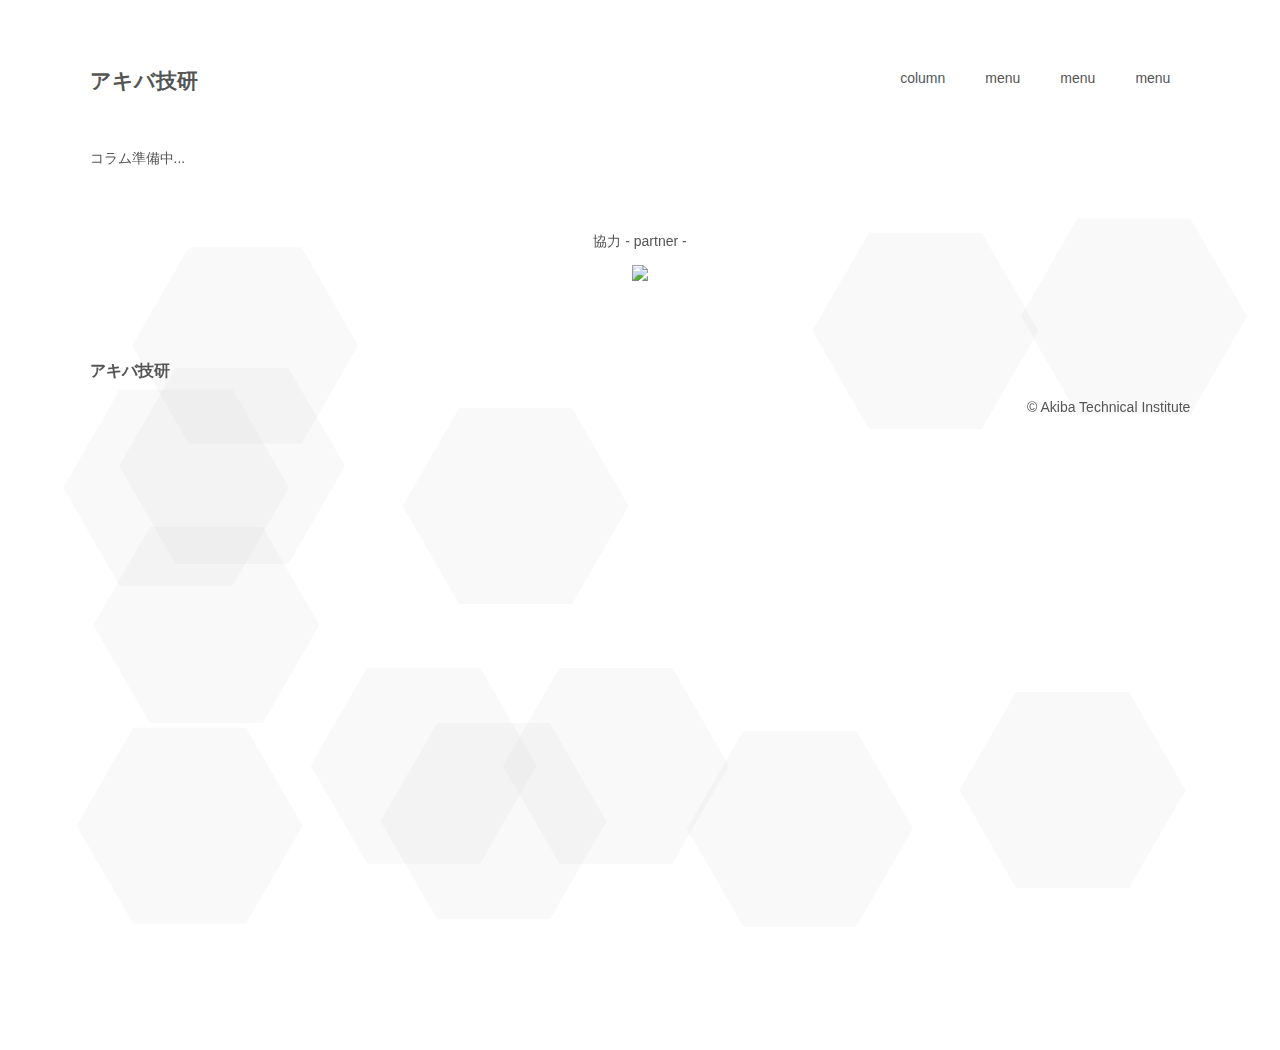
==== column.html @ 6a270680 "メタ情報の追加" ====
<!DOCTYPE html>
<html lang="ja">
    <head>
        <head>
            <meta charset="UTF-8">
            <title>Akiba Technical Institute LLC</title>
            <meta name="description" content="アキバ技研、準備中...">
            <link rel="stylesheet" href="/style.css">
            <!--OGP-->
            <meta property="og:title" content="アキバ技研" />
            <meta property="og:site_name" content="アキバ技研" />
            <meta property="og:url" content="https://akiba-tech.jp/" />
            <meta property="og:image" content="" />
            <meta property="og:description" content="アキバ技研、準備中..." />
            <meta name="twitter:card" content="summary_large_image">
            <meta name="twitter:creator" content="@mayu___cs">
        </head>
    </head>
    <body>
        <!--particle.js-->
        <div id="particles-js"></div>
        <!--ヘッダー(共通読み込み)-->
        <div id="header"></div>
        <div class="contents">
            <p>コラム準備中...</p>
        </div>
        <!--パートナーバナー(共通読み込み)-->
        <div id="partner_baner"></div>
        <!--フッター(共通読み込み)-->
        <div id="footer"></div>
        <!--共通パーツ-->
        <script src="js/load_common_parts.js"></script>
        <!--particle.js-->
        <script src="js/particles/particles.min.js"></script>
        <script src="js/particles/particles.settings.js"></script>
        <!--/particle.js-->
    </body>
</html>
---- style.css ----
body {
    width: 100%;
    margin: 0;
    font-family: sans-serif;
    font-size: 14px;
    background-color: white;
    color: #555555;
}
header {
    position: fixed;
    z-index: 10;
    width: 100%;
    height: 150px;
    top: 0;
    left: 0;
    background-color: white;
    a {
        color: #555555;
        text-decoration: none;
    }
}
.header_title {
    float: left;
    padding: 50px 0px 0px 7%;
}
.header_menu {
    display: flex;
    justify-content: flex-end;
    padding: 50px 7% 0px 0px;
}
.menu_link {
    padding: 20px;
    float: none;
}
a.menu_link {
  background-image: linear-gradient(90deg, #8b8b8b, #8b8b8b);
  background-size: 0 2px;
  background-position: center bottom;
  background-repeat: no-repeat;
  transition: all 0.3s;
}
a.menu_link:hover {
    background-size: 90% 1px;
}
.contents {
    margin: 150px 7% 0 7%;
}
#partner_baner {
    margin: 65px 50px 50px 50px;
    text-align: center;
}
footer {
    width: 100%;
}
.detail {
    margin-left: 7%;
    padding-top: 10px;
}
.copyright {
    text-align: right;
    margin-right: 7%;
}

/* particle.js */
#particles-js{
    z-index: -1;
    position: absolute;
    width:100%;
    height: 100%;
    background-color: #ffffff;
}
canvas { 
    position: absolute;
    top: 0;
    left: 0;
}
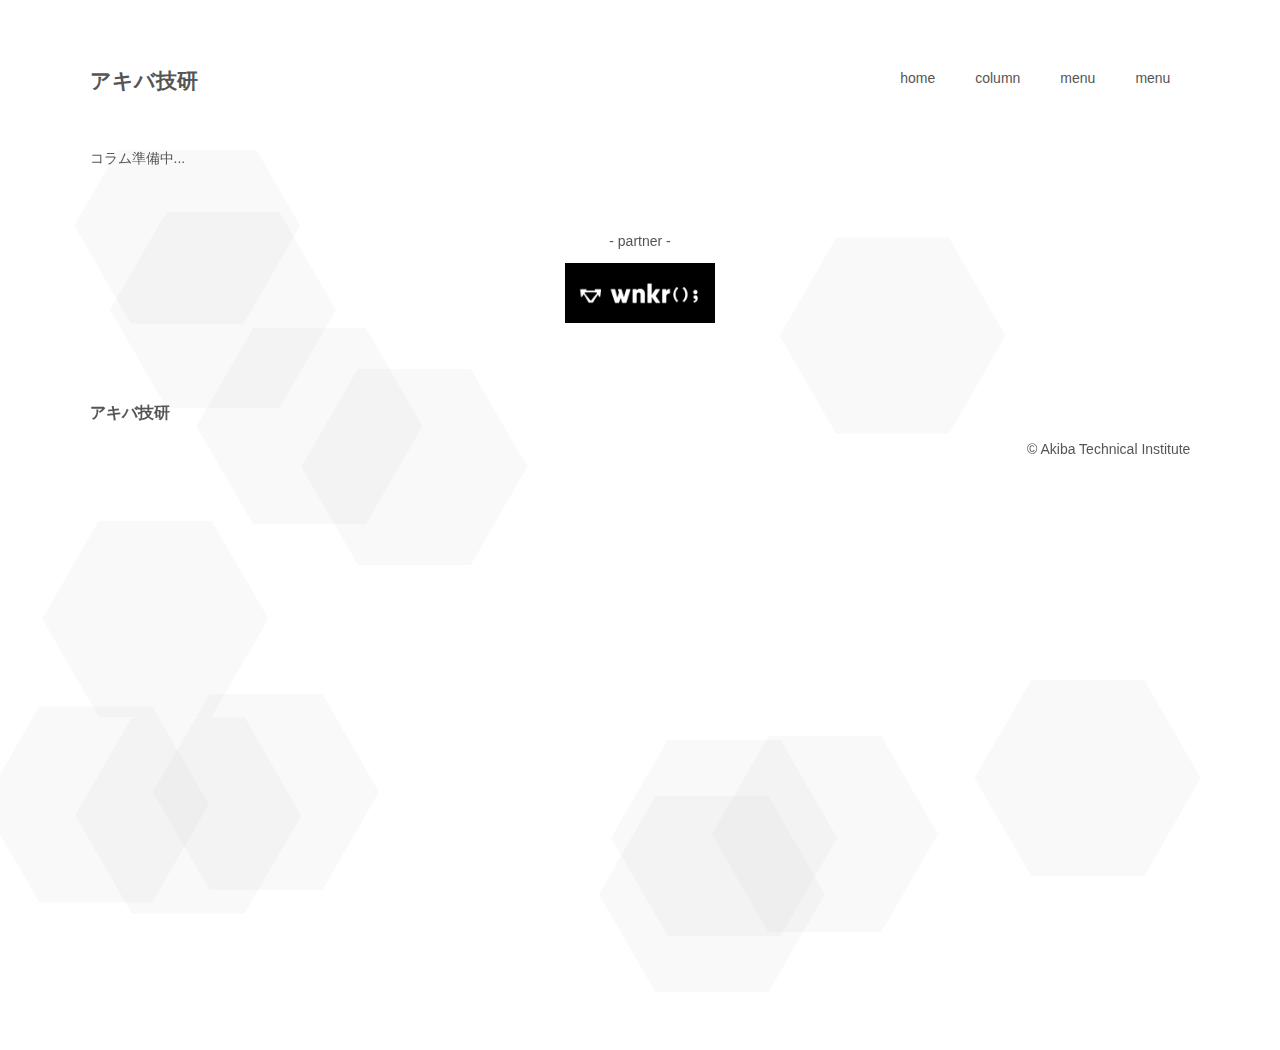
==== commit f6e9d69f: "ファビコンを設定" ====
--- a/column.html
+++ b/column.html
@@ -4,6 +4,7 @@
         <head>
             <meta charset="UTF-8">
             <title>Akiba Technical Institute LLC</title>
+            <link rel="icon" href="resources/akiba-tech/akiba_tech_favicon.ico">
             <meta name="description" content="アキバ技研、準備中...">
             <link rel="stylesheet" href="/style.css">
             <!--OGP-->
--- a/style.css
+++ b/style.css
@@ -34,7 +34,7 @@
 }
 a.menu_link {
   background-image: linear-gradient(90deg, #8b8b8b, #8b8b8b);
-  background-size: 0 2px;
+  background-size: 0 1px;
   background-position: center bottom;
   background-repeat: no-repeat;
   transition: all 0.3s;
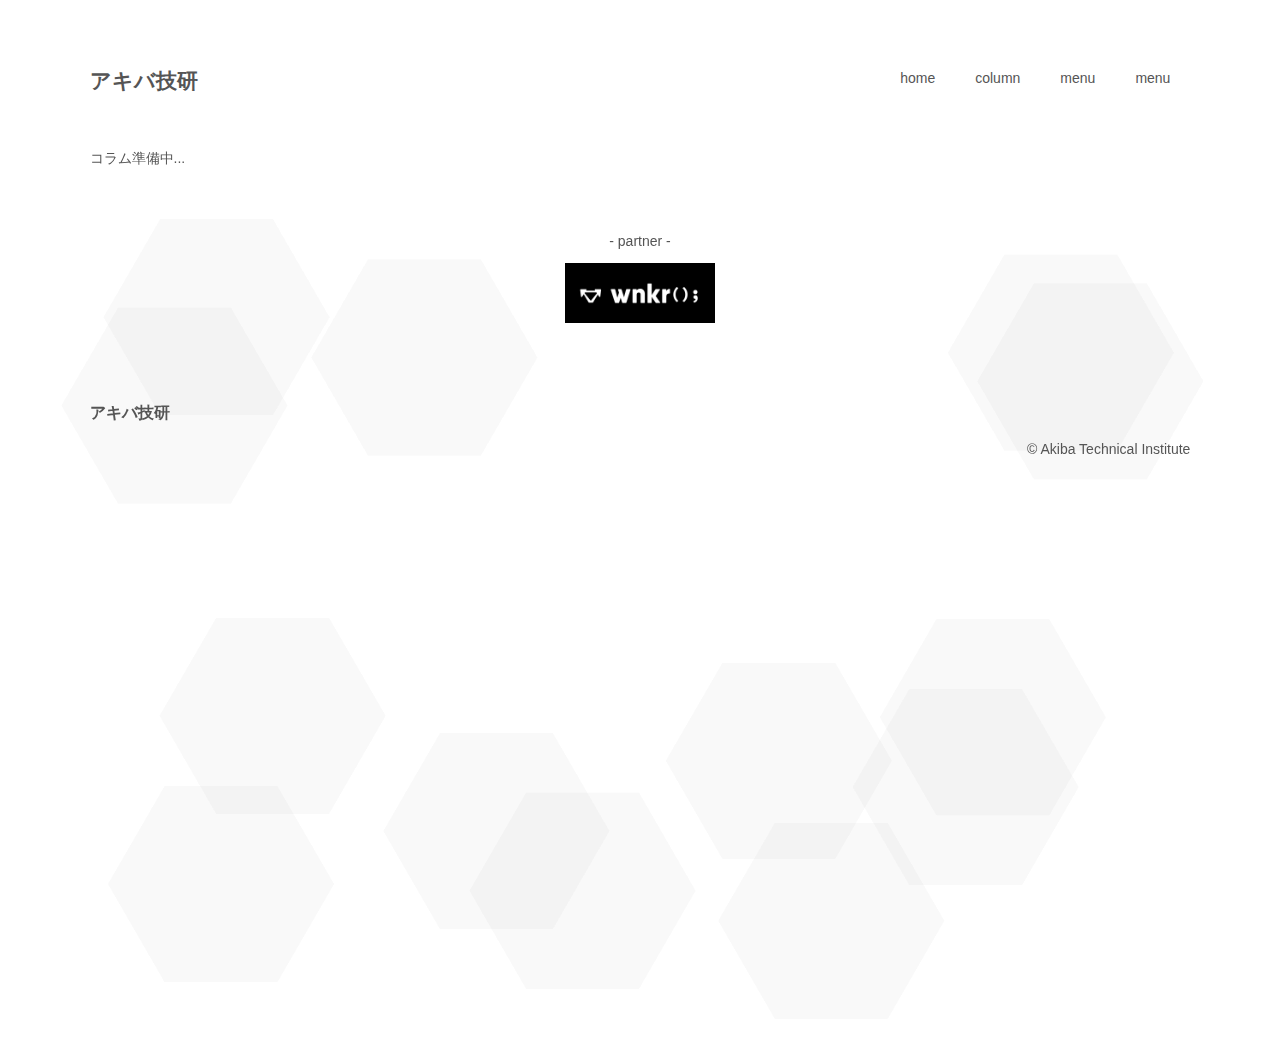
==== commit 49cd0f6b: "パス修正" ====
--- a/column.html
+++ b/column.html
@@ -4,7 +4,7 @@
         <head>
             <meta charset="UTF-8">
             <title>Akiba Technical Institute LLC</title>
-            <link rel="icon" href="resources/akiba-tech/akiba_tech_favicon.ico">
+            <link rel="icon" href="/resources/akiba-tech/akiba_tech_favicon.ico">
             <meta name="description" content="アキバ技研、準備中...">
             <link rel="stylesheet" href="/style.css">
             <!--OGP-->
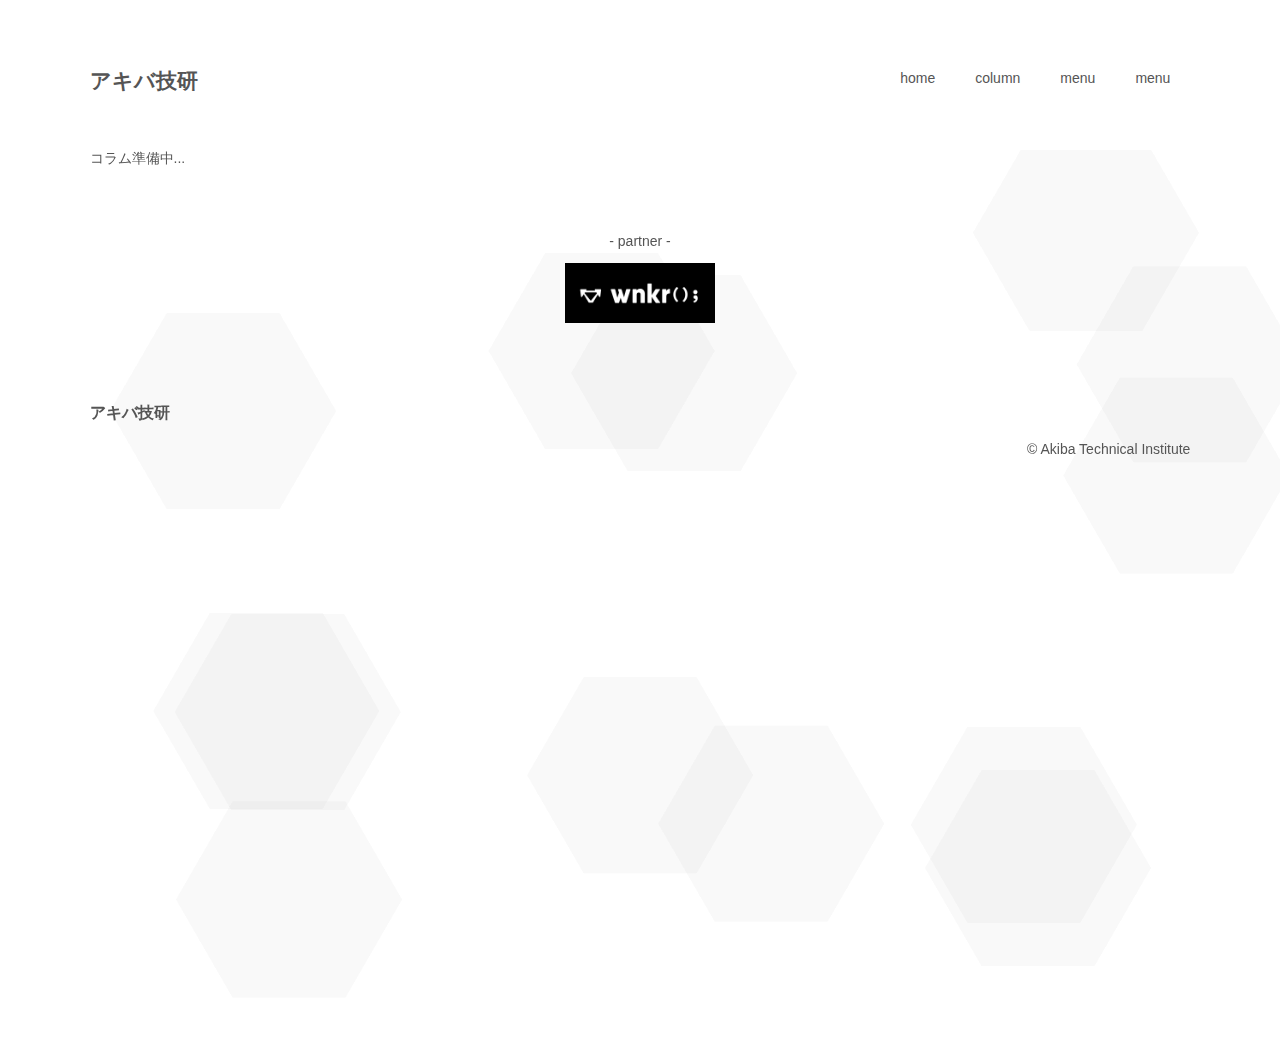
==== commit 5606cc86: "コラムのメタ情報更新" ====
--- a/column.html
+++ b/column.html
@@ -8,9 +8,9 @@
             <meta name="description" content="アキバ技研、準備中...">
             <link rel="stylesheet" href="/style.css">
             <!--OGP-->
-            <meta property="og:title" content="アキバ技研" />
+            <meta property="og:title" content="アキバ技研 コラム" />
             <meta property="og:site_name" content="アキバ技研" />
-            <meta property="og:url" content="https://akiba-tech.jp/" />
+            <meta property="og:url" content="https://akiba-tech.jp/column.html" />
             <meta property="og:image" content="" />
             <meta property="og:description" content="アキバ技研、準備中..." />
             <meta name="twitter:card" content="summary_large_image">
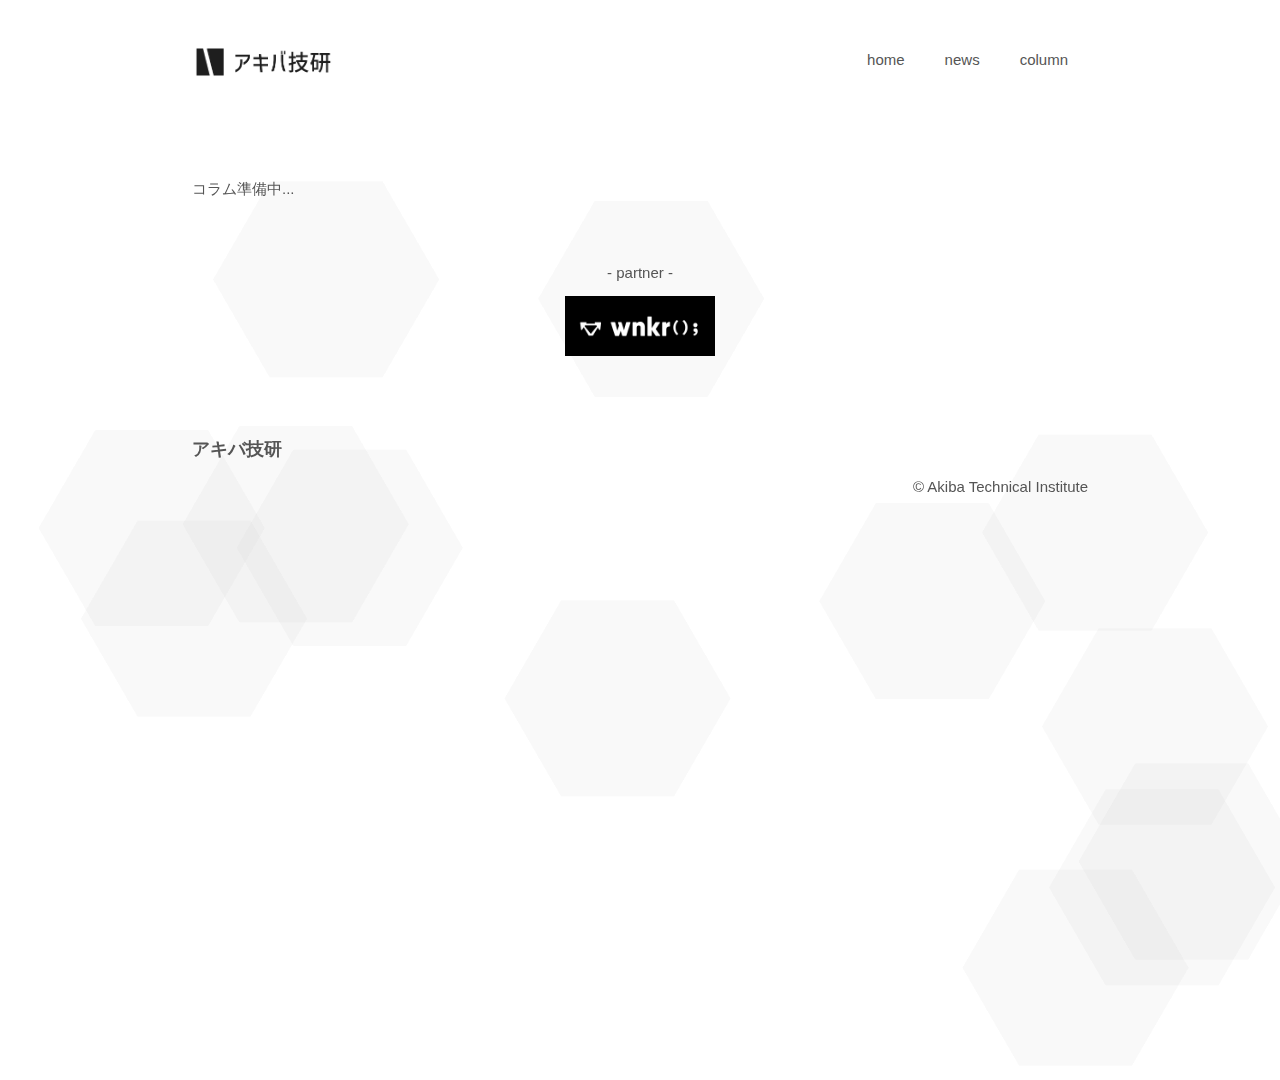
==== commit cb10c2b7: "jQueryの読み込み追加・レスポンシブ用のメタタグ追加・リファクタ" ====
--- a/column.html
+++ b/column.html
@@ -1,21 +1,21 @@
 <!DOCTYPE html>
 <html lang="ja">
     <head>
-        <head>
-            <meta charset="UTF-8">
-            <title>Akiba Technical Institute LLC</title>
-            <link rel="icon" href="/resources/akiba-tech/akiba_tech_favicon.ico">
-            <meta name="description" content="アキバ技研、準備中...">
-            <link rel="stylesheet" href="/style.css">
-            <!--OGP-->
-            <meta property="og:title" content="アキバ技研 コラム" />
-            <meta property="og:site_name" content="アキバ技研" />
-            <meta property="og:url" content="https://akiba-tech.jp/column.html" />
-            <meta property="og:image" content="" />
-            <meta property="og:description" content="アキバ技研、準備中..." />
-            <meta name="twitter:card" content="summary_large_image">
-            <meta name="twitter:creator" content="@mayu___cs">
-        </head>
+        <meta charset="UTF-8">
+        <title>Akiba Technical Institute LLC</title>
+        <link rel="icon" href="/resources/akiba-tech/akiba_tech_favicon.ico">
+        <meta name="description" content="アキバ技研、準備中...">
+        <link rel="stylesheet" href="/style.css">
+        <!--レスポンシブ用-->
+        <meta name="viewport" content="width=device-width,initial-scale=1.0">
+        <!--OGP-->
+        <meta property="og:title" content="アキバ技研 コラム" />
+        <meta property="og:site_name" content="アキバ技研" />
+        <meta property="og:url" content="https://akiba-tech.jp/column.html" />
+        <meta property="og:image" content="" />
+        <meta property="og:description" content="アキバ技研、準備中..." />
+        <meta name="twitter:card" content="summary_large_image">
+        <meta name="twitter:creator" content="@mayu___cs">
     </head>
     <body>
         <!--particle.js-->
@@ -30,6 +30,8 @@
         <!--フッター(共通読み込み)-->
         <div id="footer"></div>
         <!--共通パーツ-->
+        <script src="js/jQuery/jquery-3.7.1.min.js"></script>
+        <script src="js/main.js"></script>
         <script src="js/load_common_parts.js"></script>
         <!--particle.js-->
         <script src="js/particles/particles.min.js"></script>
--- a/style.css
+++ b/style.css
@@ -1,8 +1,9 @@
+/*common*/
 body {
     width: 100%;
     margin: 0;
     font-family: sans-serif;
-    font-size: 14px;
+    font-size: 15px;
     background-color: white;
     color: #555555;
 }
@@ -10,10 +11,10 @@
     position: fixed;
     z-index: 10;
     width: 100%;
-    height: 150px;
+    height: 115px;
     top: 0;
     left: 0;
-    background-color: white;
+    background-color: rgb(255, 255, 255);
     a {
         color: #555555;
         text-decoration: none;
@@ -21,12 +22,12 @@
 }
 .header_title {
     float: left;
-    padding: 50px 0px 0px 7%;
+    padding: 25px 0px 0px 15%;
 }
 .header_menu {
     display: flex;
     justify-content: flex-end;
-    padding: 50px 7% 0px 0px;
+    padding: 31px 15% 0px 0px;
 }
 .menu_link {
     padding: 20px;
@@ -43,7 +44,10 @@
     background-size: 90% 1px;
 }
 .contents {
-    margin: 150px 7% 0 7%;
+    margin: 180px 15% 0 15%;
+}
+.contents_title {
+    text-align: center;
 }
 #partner_baner {
     margin: 65px 50px 50px 50px;
@@ -53,12 +57,37 @@
     width: 100%;
 }
 .detail {
-    margin-left: 7%;
+    margin-left: 15%;
     padding-top: 10px;
 }
 .copyright {
     text-align: right;
-    margin-right: 7%;
+    margin-right: 15%;
+}
+
+/*news*/
+.news_content {
+    justify-content: center;
+    display: flex;
+    margin: 0 10% 10px 10%;
+    background: rgb(255, 255, 255);
+    border-radius: 10px;
+    border: 1px solid #33333336;
+}
+.news_date {
+    text-align: center;
+    width: 135px;
+    margin: auto 20px auto 20px;
+}
+.news_border_line {
+    width: 2px;
+    border-left: 1px solid #33333336;
+    margin: 10px 10px 10px 30px;
+}
+.news_detail {
+    text-align: left;
+    margin-left: 10%;
+    width: 70%;
 }
 
 /* particle.js */
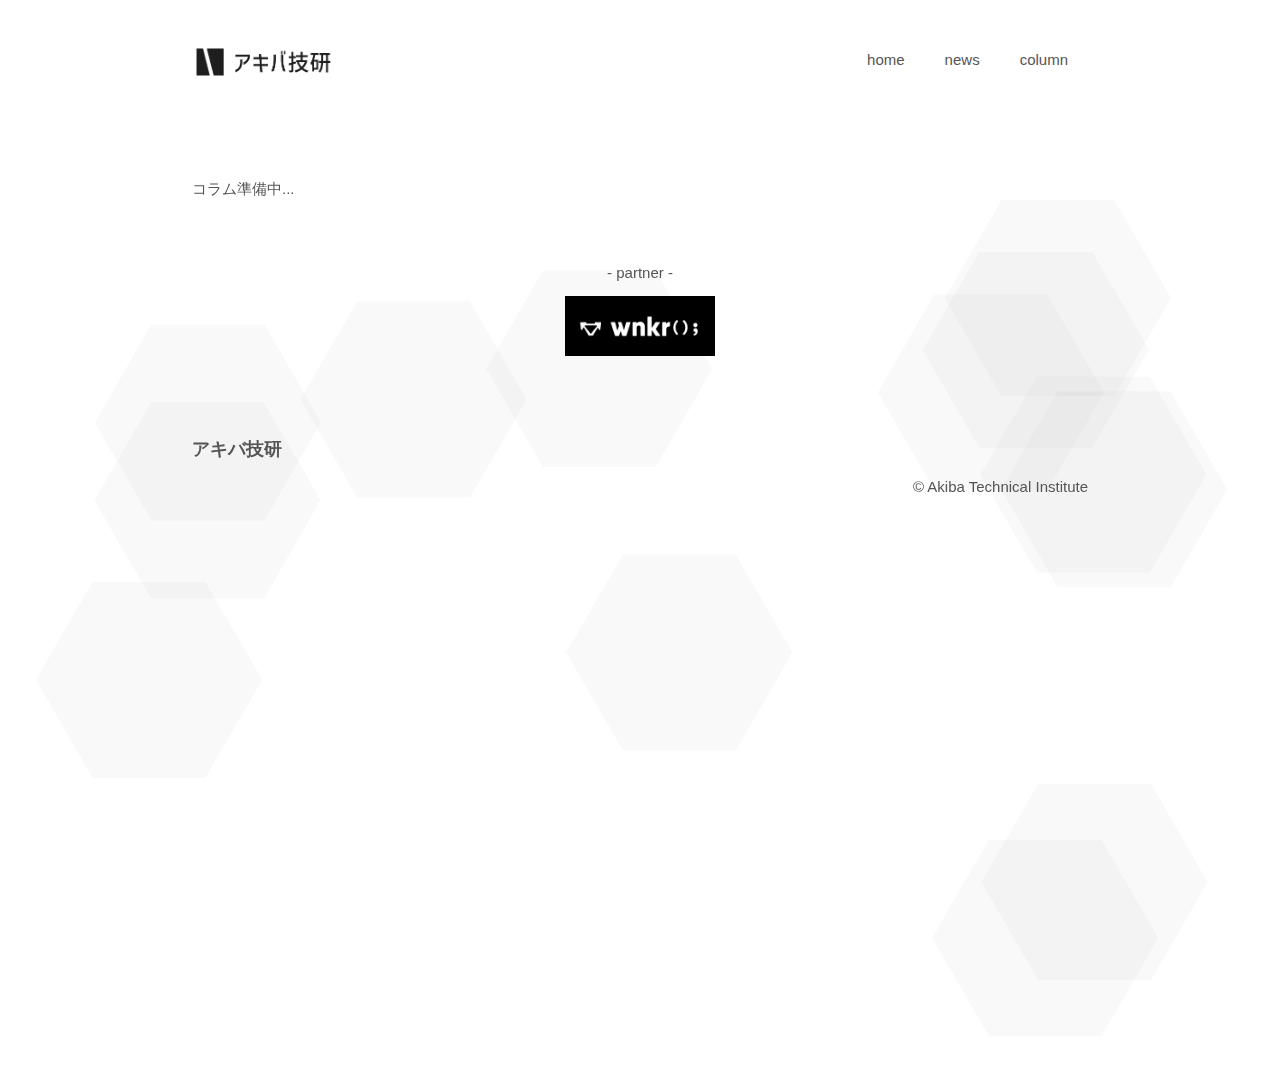
==== commit 8213e7e9: "各ページにレスポンシブデザインのヘッダーを反映" ====
--- a/column.html
+++ b/column.html
@@ -16,6 +16,10 @@
         <meta property="og:description" content="アキバ技研、準備中..." />
         <meta name="twitter:card" content="summary_large_image">
         <meta name="twitter:creator" content="@mayu___cs">
+        <!--jQuery-->
+        <script src="js/jQuery/jquery-3.7.1.min.js"></script>
+        <!--カスタムスクリプト-->
+        <script src="js/main.js"></script>
     </head>
     <body>
         <!--particle.js-->
@@ -30,8 +34,6 @@
         <!--フッター(共通読み込み)-->
         <div id="footer"></div>
         <!--共通パーツ-->
-        <script src="js/jQuery/jquery-3.7.1.min.js"></script>
-        <script src="js/main.js"></script>
         <script src="js/load_common_parts.js"></script>
         <!--particle.js-->
         <script src="js/particles/particles.min.js"></script>
--- a/style.css
+++ b/style.css
@@ -1,4 +1,12 @@
-/*common*/
+/* 変数 */
+:root {
+    --LR_SAFE: 15%;
+    --Z_INDEX_HEADER: 10;
+    --Z_INDEX_HUMBERGER_MENU: 11;
+    --MOBILE_MAX_WIDTH: 959px;
+    --PC_MIN_WIDTH: 960px;
+}
+
 body {
     width: 100%;
     margin: 0;
@@ -7,9 +15,10 @@
     background-color: white;
     color: #555555;
 }
+
 header {
     position: fixed;
-    z-index: 10;
+    z-index: var(--Z_INDEX_HEADER);
     width: 100%;
     height: 115px;
     top: 0;
@@ -20,49 +29,37 @@
         text-decoration: none;
     }
 }
+
 .header_title {
     float: left;
-    padding: 25px 0px 0px 15%;
-}
-.header_menu {
-    display: flex;
-    justify-content: flex-end;
-    padding: 31px 15% 0px 0px;
-}
-.menu_link {
-    padding: 20px;
-    float: none;
-}
-a.menu_link {
-  background-image: linear-gradient(90deg, #8b8b8b, #8b8b8b);
-  background-size: 0 1px;
-  background-position: center bottom;
-  background-repeat: no-repeat;
-  transition: all 0.3s;
-}
-a.menu_link:hover {
-    background-size: 90% 1px;
-}
+    padding: 25px 0px 0px var(--LR_SAFE);
+}
+
 .contents {
-    margin: 180px 15% 0 15%;
-}
+    margin: 180px var(--LR_SAFE) 0 var(--LR_SAFE);
+}
+
 .contents_title {
     text-align: center;
 }
+
 #partner_baner {
     margin: 65px 50px 50px 50px;
     text-align: center;
 }
+
 footer {
     width: 100%;
 }
+
 .detail {
-    margin-left: 15%;
+    margin-left: var(--LR_SAFE);
     padding-top: 10px;
 }
+
 .copyright {
     text-align: right;
-    margin-right: 15%;
+    margin-right: var(--LR_SAFE);
 }
 
 /*news*/
@@ -88,10 +85,123 @@
     text-align: left;
     margin-left: 10%;
     width: 70%;
-}
-
-/* particle.js */
-#particles-js{
+}    
+
+/* レスポンシブ対応 [モバイル] */
+@media screen and (max-width: 959px) {
+    /* PC向けメニューを非表示 */
+    .header_menu_pc {
+        display: none;
+    }
+
+    /* モバイル向けメニューCSS */
+    #header_menu_mobile {
+        z-index: var(--Z_INDEX_HUMBERGER_MENU);
+        background-color: transparent;
+        position: relative;
+        cursor: pointer;
+        margin: 0 0 0 auto;
+        height: 60px;
+        width: 60px;
+        top: 32px;
+        right: var(--LR_SAFE);
+    }
+    .menu_icon span {
+        z-index: var(--Z_INDEX_HUMBERGER_MENU);
+        position: absolute;
+        left: 15px;
+        width: 30px;
+        height: 4px;
+        background-color: rgb(85, 85, 85);
+        border-radius: 8px;
+        transition: ease 0.4s;
+    }
+    .menu_icon span:nth-of-type(1) {
+      top: 16px;
+    }
+    .menu_icon span:nth-of-type(2) {
+      top: 28px;
+    }
+    .menu_icon span:nth-of-type(3) {
+      bottom: 16px;
+    }
+    .close span:nth-of-type(1) {
+      transform: rotate(45deg);
+      top: 28px;
+    }
+    .close span:nth-of-type(2) {
+      opacity: 0;
+    }
+    .close span:nth-of-type(3) {
+      transform: rotate(-45deg);
+      top: 28px;
+    }
+    .header_menu_mobile_list {
+        /*最初は隠しておく*/
+        display: none;
+        z-index: var(--Z_INDEX_HUMBERGER_MENU);
+        top: 120px;
+        left: 0px;
+        position: absolute;
+        width: 100%;
+        background-color: #474747;
+    }
+    .header_menu_mobile_list ul {
+        display: flex;
+        list-style: none;
+        padding: 0;
+        margin: 0;
+        flex-direction: column;
+    }
+    .header_menu_mobile_list a {
+        text-align: center;
+        border-top: solid 0.5px #ffffff77;
+        display: block;
+        line-height: 60px;
+        padding: 0 20px;
+        color: rgb(218, 218, 218);
+        transition: all 0.75s;
+    }
+    .header_menu_mobile_list a:hover {
+        background-color: rgb(219, 219, 219);
+        color: #666666;
+    }
+}
+
+/* レスポンシブ対応 [PC] */
+@media screen and (min-width: 960px) {
+    /* モバイル向けメニューを非表示 */
+    #header_menu_mobile {
+        display: none;   
+    }
+    .header_menu_mobile_list {
+        display: none;
+    }
+
+    /* PC用メニューCSS */
+    .header_menu_pc {
+        display: flex;
+        justify-content: flex-end;
+        padding: 31px var(--LR_SAFE) 0px 0px;
+    }
+    .menu_link {
+        padding: 20px;
+        float: none;
+    }
+    a.menu_link {
+      background-image: linear-gradient(90deg, #8b8b8b, #8b8b8b);
+      background-size: 0 1px;
+      background-position: center bottom;
+      background-repeat: no-repeat;
+      transition: all 0.3s;
+    }
+    a.menu_link:hover {
+        background-size: 90% 1px;
+    }
+}
+
+/* モバイル・PC共通 particle.js用 */
+#particles-js {
     z-index: -1;
     position: absolute;
     width:100%;
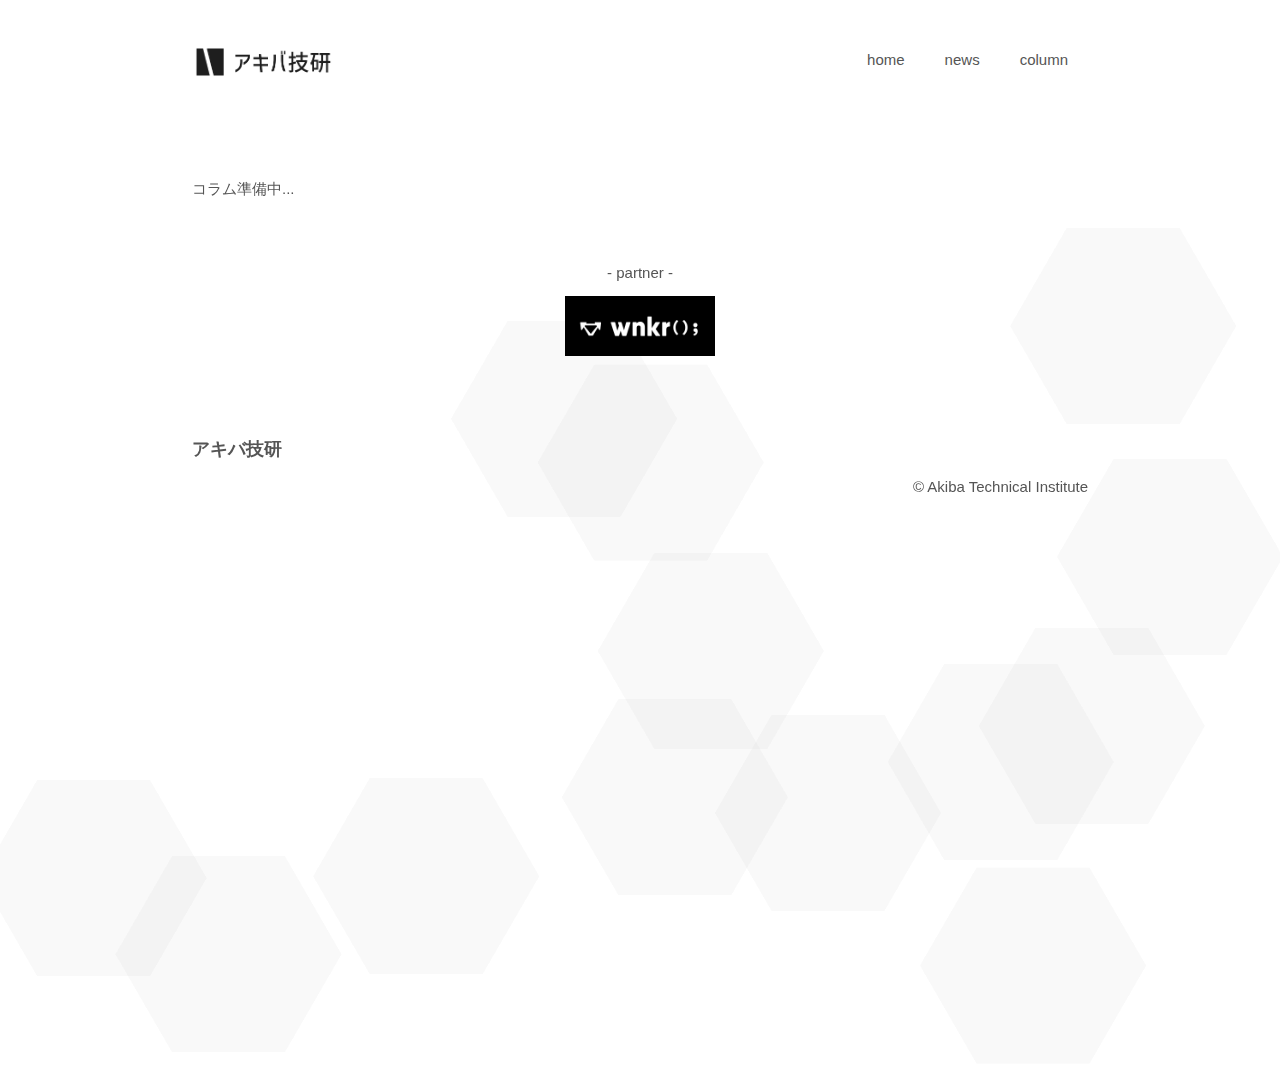
==== commit fcf71a2a: "gtag追加" ====
--- a/column.html
+++ b/column.html
@@ -1,6 +1,14 @@
 <!DOCTYPE html>
 <html lang="ja">
     <head>
+        <!-- Google tag (gtag.js) -->
+        <script async src="https://www.googletagmanager.com/gtag/js?id=G-KWEN8PGLWQ"></script>
+        <script>
+            window.dataLayer = window.dataLayer || [];
+            function gtag(){dataLayer.push(arguments);}
+            gtag('js', new Date());
+            gtag('config', 'G-KWEN8PGLWQ');
+        </script>
         <meta charset="UTF-8">
         <title>Akiba Technical Institute LLC</title>
         <link rel="icon" href="/resources/akiba-tech/akiba_tech_favicon.ico">
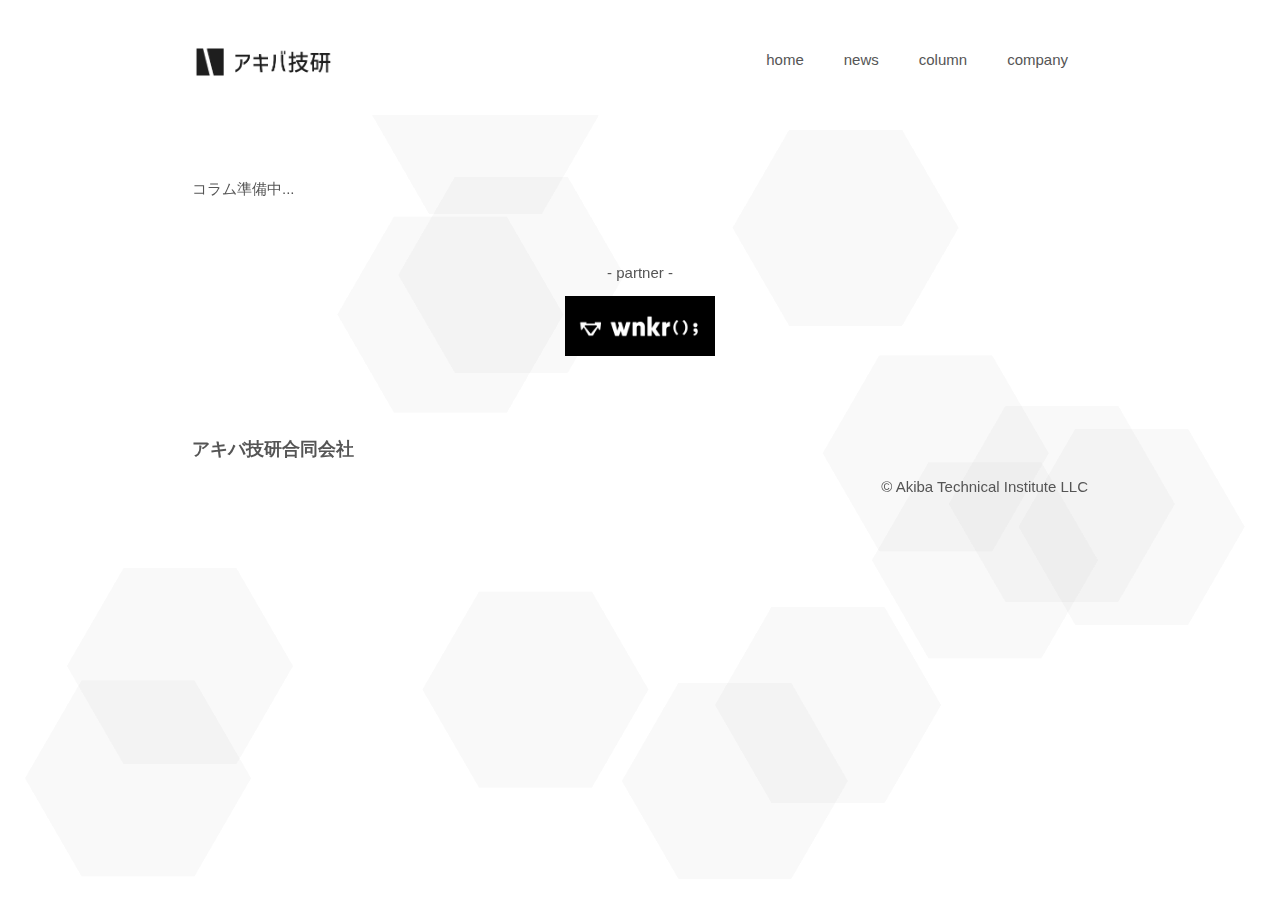
==== commit c3675198: "会社概要の追加・お知らせのレスポンシブ対応" ====
--- a/column.html
+++ b/column.html
@@ -12,7 +12,7 @@
         <meta charset="UTF-8">
         <title>Akiba Technical Institute LLC</title>
         <link rel="icon" href="/resources/akiba-tech/akiba_tech_favicon.ico">
-        <meta name="description" content="アキバ技研、準備中...">
+        <meta name="description" content="アキバ技研合同会社">
         <link rel="stylesheet" href="/style.css">
         <!--レスポンシブ用-->
         <meta name="viewport" content="width=device-width,initial-scale=1.0">
@@ -21,7 +21,7 @@
         <meta property="og:site_name" content="アキバ技研" />
         <meta property="og:url" content="https://akiba-tech.jp/column.html" />
         <meta property="og:image" content="" />
-        <meta property="og:description" content="アキバ技研、準備中..." />
+        <meta property="og:description" content="アキバ技研合同会社" />
         <meta name="twitter:card" content="summary_large_image">
         <meta name="twitter:creator" content="@mayu___cs">
         <!--jQuery-->
--- a/style.css
+++ b/style.css
@@ -62,30 +62,9 @@
     margin-right: var(--LR_SAFE);
 }
 
-/*news*/
-.news_content {
-    justify-content: center;
-    display: flex;
-    margin: 0 10% 10px 10%;
-    background: rgb(255, 255, 255);
-    border-radius: 10px;
-    border: 1px solid #33333336;
-}
-.news_date {
-    text-align: center;
-    width: 135px;
-    margin: auto 20px auto 20px;
-}
-.news_border_line {
-    width: 2px;
-    border-left: 1px solid #33333336;
-    margin: 10px 10px 10px 30px;
-}
-.news_detail {
-    text-align: left;
-    margin-left: 10%;
-    width: 70%;
-}    
+.company_profile {
+    background-color: rgba(255, 255, 255, 0.6);
+}
 
 /* レスポンシブ対応 [モバイル] */
 @media screen and (max-width: 959px) {
@@ -166,6 +145,37 @@
         background-color: rgb(219, 219, 219);
         color: #666666;
     }
+    .news_content {
+        display: flex;
+        flex-flow: column;
+        border-radius: 10px;
+        border: solid 0.5px #33333333;
+        background-color: rgba(255, 255, 255, 0.6);
+        margin-bottom: 15px;
+    }
+    .news_date {
+        background-color: #d4d4d4;
+        margin: 0;
+        border-top-left-radius: 9.5px;
+        border-top-right-radius: 9.5px;
+        padding: 5px 15px 5px 15px;
+    }
+    .news_detail {
+        padding: 5px 15px 5px 25px;
+    }
+    .profile_data {
+        display: flex;
+        flex-flow: column;
+        border: solid 0.5px #33333333;
+    }
+    .profile_data .title {
+        background-color: #d4d4d4;
+        margin: 0;
+        padding: 5px 15px 5px 15px;
+    }
+    .profile_data .profile_detail {
+        padding: 5px 15px 5px 25px;
+    }
 }
 
 /* レスポンシブ対応 [PC] */
@@ -198,18 +208,67 @@
     a.menu_link:hover {
         background-size: 90% 1px;
     }
+    .news_content {
+        margin: auto;
+        width: 600px;
+        border-top: solid 1px #afafaf8b;
+        border-left: solid 1px #afafaf8b;
+        border-right: solid 1px #afafaf8b;
+        border-bottom: none;
+        display: flex;
+        background-color: rgba(255, 255, 255, 0.6);
+    }
+    .news_content:last-child {
+        border-top: none;
+        border: solid 1px #afafaf8b;
+    }
+    .news_date {
+        text-align: center;
+        margin: auto;
+        flex: 1;
+    }
+    .news_detail {
+        padding: 5px 15px 5px 25px;
+        border-left: solid 1px #afafaf8b;
+        flex: 3;
+    }
+    .company_profile {
+        margin: auto;
+        width: 600px;
+    }
+    .profile_data {
+        display: flex;
+        border-top: solid 1px #afafaf8b;
+        border-left: solid 1px #afafaf8b;
+        border-right: solid 1px #afafaf8b;
+        border-bottom: none;
+    }
+    .profile_data:last-child {
+        display: flex;
+        border: solid 1px #afafaf8b;
+    }
+    .profile_data .title {
+        text-align: center;
+        margin: auto;
+        flex: 1;
+    }
+    .profile_data .profile_detail {
+        padding: 5px 15px 5px 25px;
+        border-left: solid 1px #afafaf8b;
+        flex: 6;
+    }
 }
 
 /* モバイル・PC共通 particle.js用 */
 #particles-js {
     z-index: -1;
-    position: absolute;
+    position: fixed;
     width:100%;
     height: 100%;
     background-color: #ffffff;
 }
 canvas { 
-    position: absolute;
+    position: fixed;
     top: 0;
     left: 0;
 }